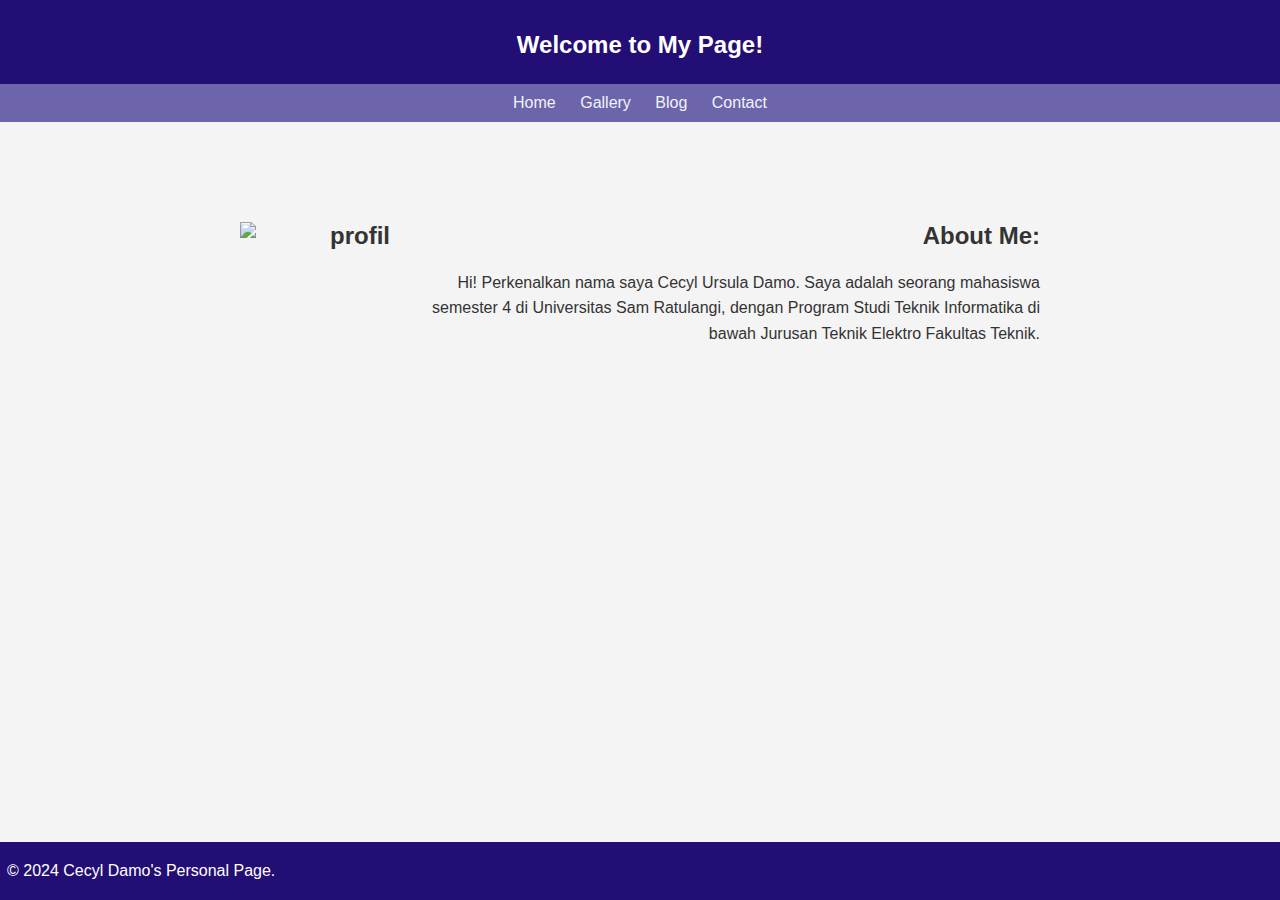
==== index.html @ 24467145 "telah melakukan perubahan pada index.html" ====
<!DOCTYPE html>
<html lang="en">

<head>
    <meta charset="UTF-8">
    <meta http-equiv="X-UA-Compatible" content="IE=edge">
    <meta name="viewport" content="width=device-width, initial-scale=1.0">
    <title>Personal Homepage</title>
    <style>
        body {
            font-family: Arial, sans-serif;
            margin: 0;
            padding: 0;
            background-color: #f4f4f4;
            color: #333;
        }

        header {
            background-color: rgb(35, 14, 117);
            color: #fff;
            text-align: center;
            padding: 15px 0;
        }

        nav {
            background-color: rgb(108, 101, 171);
            text-align: center;
            padding: 10px 0;
        }

        nav a {
            color: rgb(241, 243, 248);
            text-decoration: none;
            margin: 0 10px;
        }

        .container {
            max-width: 800px;
            margin: 0 auto;
            padding:80px;
        }

        footer {
            background-color: rgb(35, 14, 117);
            color: #fff;
            text-align: left;
            padding: 0 7px;
            position: fixed;
            bottom: 0;
            width: 100%;
        }

        h1 {
            font-size: 24px;
            margin-bottom: 10px;
        }

        p {
            font-size: 16px;
            line-height: 1.6;
        }

        img {
            max-width: 100%;
            height: auto;
            margin-bottom: 20px;
        }
    </style>
</head>

<body>
    <header>
        <h1>Welcome to My Page!</h1>
    </header>
    <nav>
        <a href="index.html">Home</a>
        <a href="gallery.html">Gallery</a>
        <a href="blog.html">Blog</a>
        <a href="contact.html">Contact</a>
    </nav>
    <div class="container">
        <section id="home">
            <h2 align="right"><img src="img/gambar2.jpg" height="150px" width="150px" alt="profil" title="Foto Profil" align="left">About Me:</h2>
            <p align="right">Hi! Perkenalkan nama saya Cecyl Ursula Damo. Saya adalah seorang mahasiswa semester 4 di Universitas Sam Ratulangi, dengan Program Studi Teknik Informatika di bawah Jurusan Teknik Elektro Fakultas Teknik. 
            </p>
        </section>
    </div>
    <footer>
        <p>&copy; 2024 Cecyl Damo's Personal Page.</p>
    </footer>
</body>
</html>
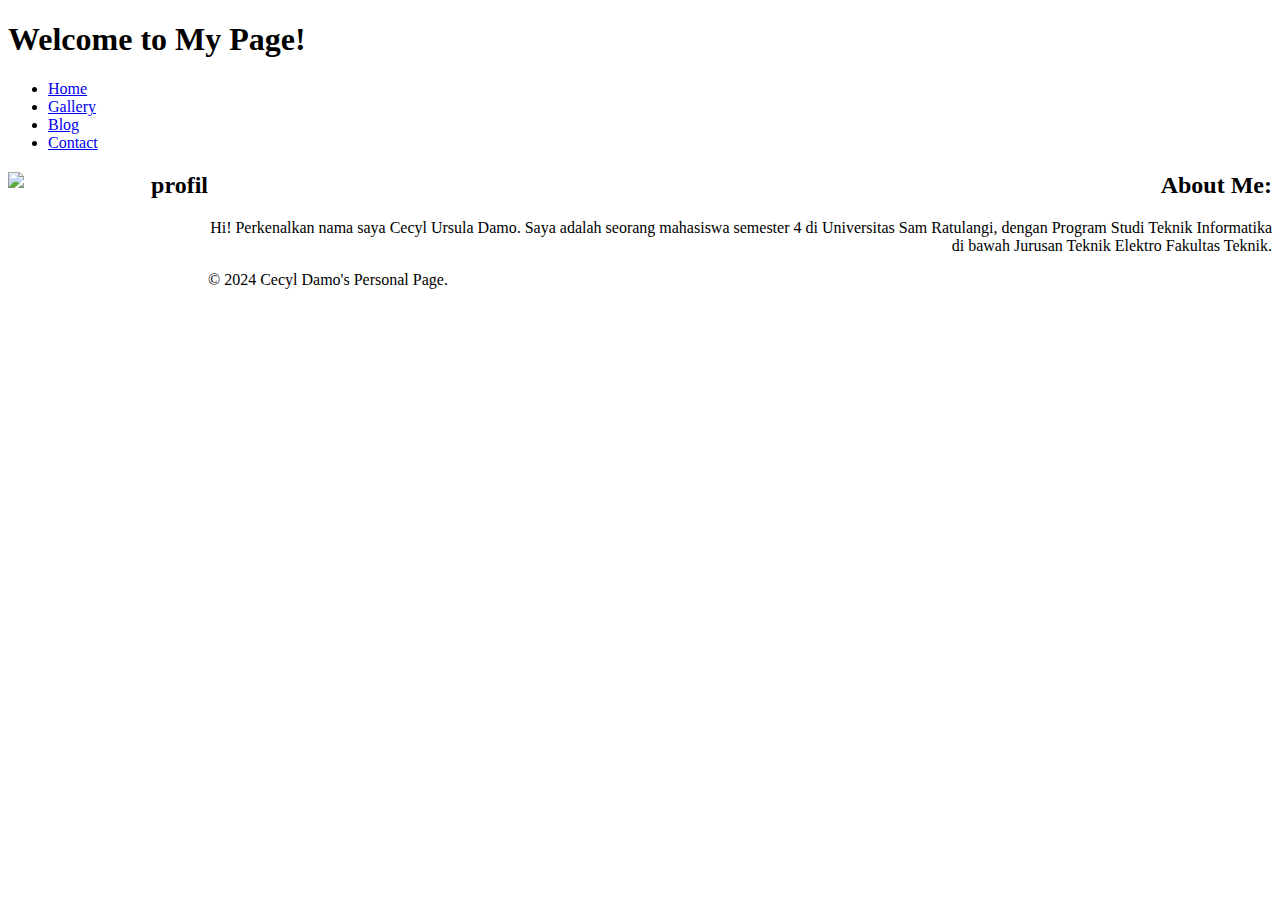
==== commit e653dac5: "telah melakukan perubahan pada index.html" ====
--- a/index.html
+++ b/index.html
@@ -5,86 +5,35 @@
     <meta charset="UTF-8">
     <meta http-equiv="X-UA-Compatible" content="IE=edge">
     <meta name="viewport" content="width=device-width, initial-scale=1.0">
-    <title>Personal Homepage</title>
-    <style>
-        body {
-            font-family: Arial, sans-serif;
-            margin: 0;
-            padding: 0;
-            background-color: #f4f4f4;
-            color: #333;
-        }
-
-        header {
-            background-color: rgb(35, 14, 117);
-            color: #fff;
-            text-align: center;
-            padding: 15px 0;
-        }
-
-        nav {
-            background-color: rgb(108, 101, 171);
-            text-align: center;
-            padding: 10px 0;
-        }
-
-        nav a {
-            color: rgb(241, 243, 248);
-            text-decoration: none;
-            margin: 0 10px;
-        }
-
-        .container {
-            max-width: 800px;
-            margin: 0 auto;
-            padding:80px;
-        }
-
-        footer {
-            background-color: rgb(35, 14, 117);
-            color: #fff;
-            text-align: left;
-            padding: 0 7px;
-            position: fixed;
-            bottom: 0;
-            width: 100%;
-        }
-
-        h1 {
-            font-size: 24px;
-            margin-bottom: 10px;
-        }
-
-        p {
-            font-size: 16px;
-            line-height: 1.6;
-        }
-
-        img {
-            max-width: 100%;
-            height: auto;
-            margin-bottom: 20px;
-        }
-    </style>
+    <title>Homepage</title>
+    <link rel="stylesheet" href="index.css">
 </head>
 
 <body>
     <header>
         <h1>Welcome to My Page!</h1>
+        <nav>
+            <div class="menu">
+                <ul>
+                    <li><a href="index.html">Home</a></li>
+                    <li><a href="gallery.html">Gallery</a></li>
+                    <li><a href="blog.html">Blog</a></li>
+                    <li><a href="contact.html">Contact</a></li>
+                </ul>
+            </div>
+        </nav>
     </header>
-    <nav>
-        <a href="index.html">Home</a>
-        <a href="gallery.html">Gallery</a>
-        <a href="blog.html">Blog</a>
-        <a href="contact.html">Contact</a>
-    </nav>
-    <div class="container">
-        <section id="home">
-            <h2 align="right"><img src="img/gambar2.jpg" height="150px" width="150px" alt="profil" title="Foto Profil" align="left">About Me:</h2>
-            <p align="right">Hi! Perkenalkan nama saya Cecyl Ursula Damo. Saya adalah seorang mahasiswa semester 4 di Universitas Sam Ratulangi, dengan Program Studi Teknik Informatika di bawah Jurusan Teknik Elektro Fakultas Teknik. 
-            </p>
-        </section>
-    </div>
+
+    <main>
+        <div class="container">
+            <h2 align="right"><img src="img/gambar2.png" height="200px" width="200px" alt="profil" title="Foto Profil" align="left">About <span>Me</span>:</h2>
+            <div class="about">
+                <p align="right">Hi! Perkenalkan nama saya Cecyl Ursula Damo. Saya adalah seorang mahasiswa semester 4 di Universitas Sam Ratulangi, dengan Program Studi Teknik Informatika di bawah Jurusan Teknik Elektro Fakultas Teknik. 
+                </p>
+            </div>
+        </div>
+    </main>
+    
     <footer>
         <p>&copy; 2024 Cecyl Damo's Personal Page.</p>
     </footer>
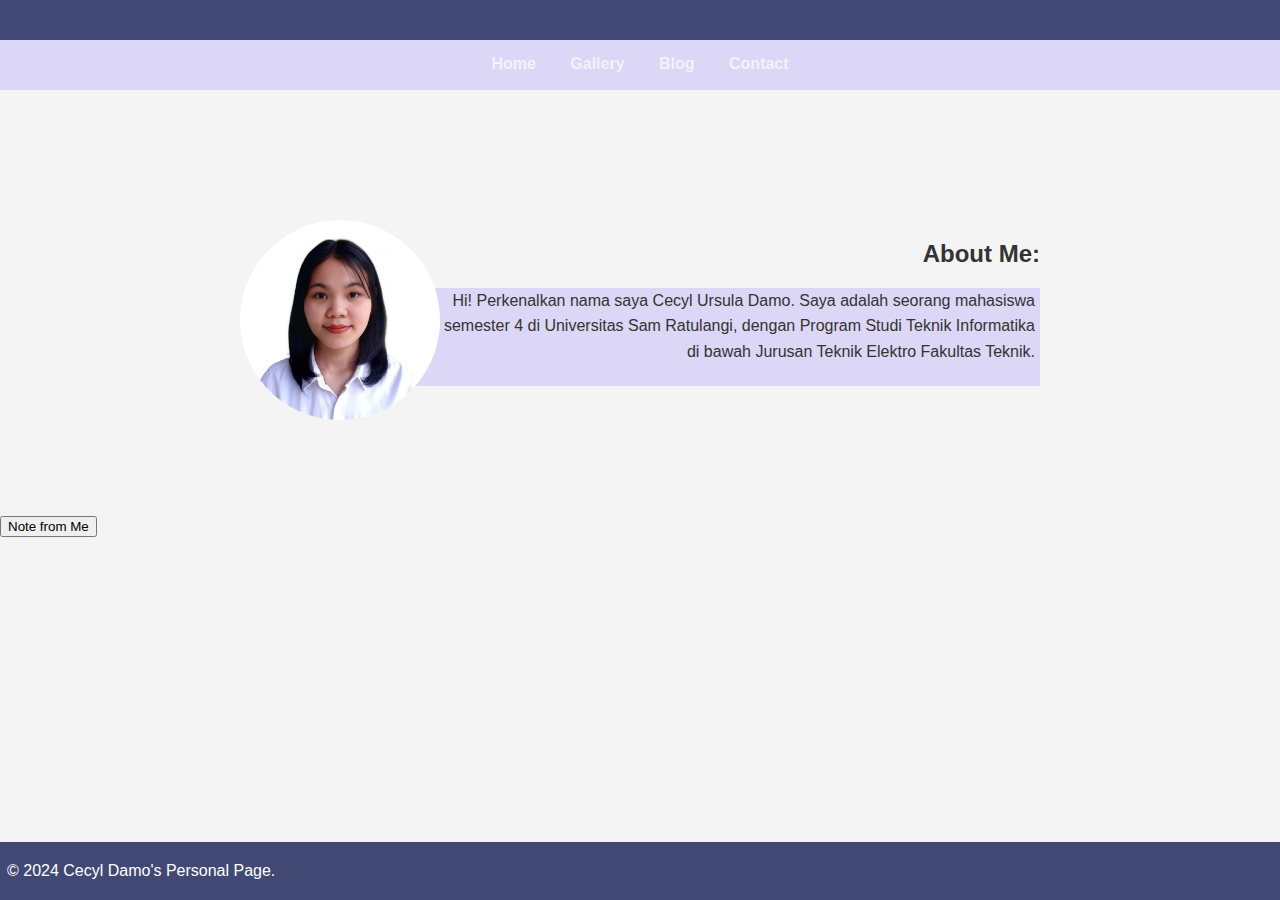
==== commit 1273d32f: "telah melakukan perubahan pada index.html" ====
--- a/index.html
+++ b/index.html
@@ -7,11 +7,12 @@
     <meta name="viewport" content="width=device-width, initial-scale=1.0">
     <title>Homepage</title>
     <link rel="stylesheet" href="index.css">
+    <script src="script.js" defer></script>
 </head>
 
 <body>
     <header>
-        <h1>Welcome to My Page!</h1>
+        <h1 id="typing-text"></h1>
         <nav>
             <div class="menu">
                 <ul>
@@ -25,17 +26,23 @@
     </header>
 
     <main>
-        <div class="container">
-            <h2 align="right"><img src="img/gambar2.png" height="200px" width="200px" alt="profil" title="Foto Profil" align="left">About <span>Me</span>:</h2>
-            <div class="about">
-                <p align="right">Hi! Perkenalkan nama saya Cecyl Ursula Damo. Saya adalah seorang mahasiswa semester 4 di Universitas Sam Ratulangi, dengan Program Studi Teknik Informatika di bawah Jurusan Teknik Elektro Fakultas Teknik. 
-                </p>
+        <section>
+            <div class="container">
+                <div class="foto_profil">
+                    <img src="img/gambar2.png" height="200px" width="200px" alt="profil" title="Foto Profil" align="left">
+                </div>
+                <h2 align="right">About Me:</h2>
+                <div class="about">
+                    <p align="right">Hi! Perkenalkan nama saya Cecyl Ursula Damo. Saya adalah seorang mahasiswa semester 4 di Universitas Sam Ratulangi, dengan Program Studi Teknik Informatika di bawah Jurusan Teknik Elektro Fakultas Teknik.</p>
+                </div>
             </div>
-        </div>
+            <button id="popup">Note from Me</button>
+        </section>
     </main>
-    
+
     <footer>
         <p>&copy; 2024 Cecyl Damo's Personal Page.</p>
     </footer>
 </body>
+
 </html>
--- a/index.css
+++ b/index.css
@@ -0,0 +1,75 @@
+body {
+    font-family: Arial, sans-serif;
+    margin: 0;
+    padding: 0;
+    background-color: #f4f4f4;
+    color: #333;
+}
+
+header {
+    background-color: #424874;
+    color: #fff;
+    text-align: center;
+    padding-top: 15px;
+}
+
+header > h1 {
+    font-size: 30px;
+    margin-top: 15px;
+    margin-bottom: 25px;
+}
+
+.menu > ul {
+    background-color: #DCD6F7;
+    padding: 15px;
+    height: 20px;
+    text-align: center;
+    list-style-type: none;
+}
+
+.menu >  ul > li {
+    display: inline;
+}
+
+.menu > ul > li > a {
+    color: rgb(241, 243, 248);
+    margin: 15px;
+    text-decoration: none;
+    font-weight: bold;
+}
+
+.menu > ul > li > a:hover{
+    color: #424874;
+}
+
+.container {
+    max-width: 800px;
+    margin: 50px auto;
+    padding:80px;
+}
+
+span {
+    color: #424874;
+}
+
+.about {
+    padding-bottom: 5px;
+    padding-right: 5px;
+    background-color: #DCD6F7;
+    margin-left: 50px;
+}
+
+footer {
+    background-color: #424874;
+    color: #fff;
+    text-align: left;
+    padding: 0 7px;
+    position: fixed;
+    bottom: 0;
+    width: 100%;
+}
+
+p {
+    font-size: 16px;
+    line-height: 1.6;
+}